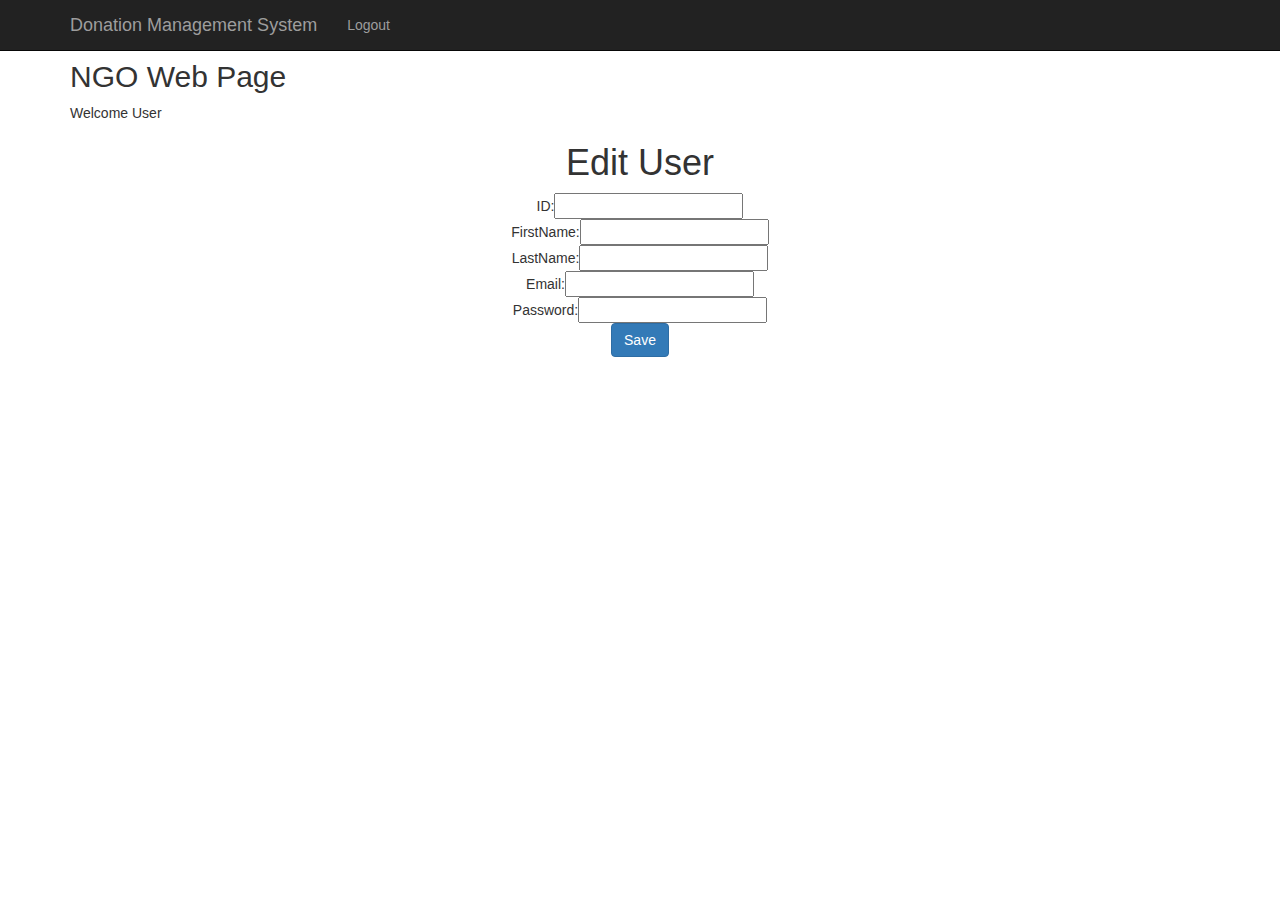
==== src/main/resources/templates/edit_user.html @ 1ba94de7 "2nd commit" ====
<!DOCTYPE html>
<html>
<head>
<meta charset="ISO-8859-1">
<title>Registration and Login App</title>

<link rel="stylesheet" href="https://maxcdn.bootstrapcdn.com/bootstrap/3.3.7/css/bootstrap.min.css" 
		integrity="sha384-BVYiiSIFeK1dGmJRAkycuHAHRg32OmUcww7on3RYdg4Va+PmSTsz/K68vbdEjh4u" 
		crossorigin="anonymous">
		
</head>
<body>
	<nav class="navbar navbar-inverse navbar-fixed-top">
		<div class="container">
			<div class="navbar-header">
				<button type="button" class="navbar-toggle collapsed"
					data-toggle="collapse" data-target="#navbar" aria-expanded="false"
					aria-controls="navbar">
					<span class="sr-only">Toggle navigation</span> <span
						class="icon-bar"></span> <span class="icon-bar"></span> <span
						class="icon-bar"></span>
				</button>
				<a class="navbar-brand" href="#" th:href="@{/}">Donation Management System</a>
			</div>
			
			<div id="navbar" class="collapse navbar-collapse">
				<ul class="nav navbar-nav">
					<li sec:authorize="isAuthenticated()"><a th:href="@{/logout}">Logout</a></li>
				</ul>
			</div>
		</div>
	</nav>
	
	<br>
	<br>
	<div class="container">
		<h2>NGO Web Page</h2>

		<p>
			Welcome <span sec:authentication="principal.username">User</span>
			
		</p>
		
		<div align="center">
			<h1>Edit User</h1> <!-- get "user" from controller, override it and send it 
													to @/save-- post mapping >
                                     <!--form submitted here convert to "user" object  -->
			<form action="#" th:action="@{/save}" th:object="${user}" method="post"> 
				ID:<input type="text" th:field="*{id}" readonly="readonly"/><br> <!-- * use for java bean -->
				FirstName:<input type="text" th:field="*{firstName}"/><br> <!-- $ use for model variable -->
				LastName:<input type="text" th:field="*{lastName}"/><br>
				Email:<input type="text" th:field="*{email}"/><br>
				Password:<input type="text" th:field="*{password}" readonly="readonly"/><br>
				<button type="submit" class="btn btn-primary"> Save </button>
			</form>
		</div>
		
		
	</div>
	
	
</body>
</html>
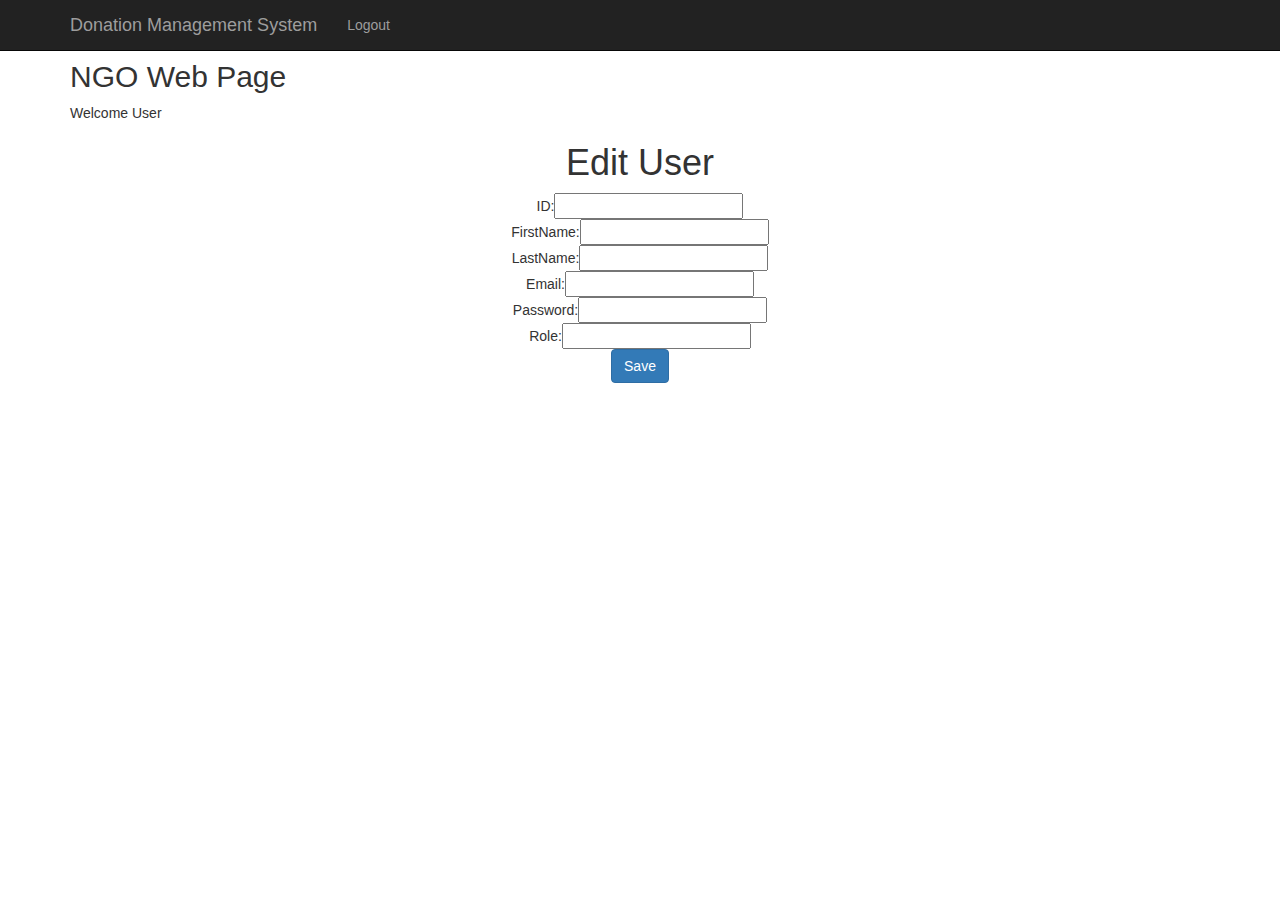
==== commit d91ba1c0: "role based auth" ====
--- a/src/main/resources/templates/edit_user.html
+++ b/src/main/resources/templates/edit_user.html
@@ -51,6 +51,7 @@
 				LastName:<input type="text" th:field="*{lastName}"/><br>
 				Email:<input type="text" th:field="*{email}"/><br>
 				Password:<input type="text" th:field="*{password}" readonly="readonly"/><br>
+				Role:<input type="text" th:field="*{roles}"/><br>
 				<button type="submit" class="btn btn-primary"> Save </button>
 			</form>
 		</div>
